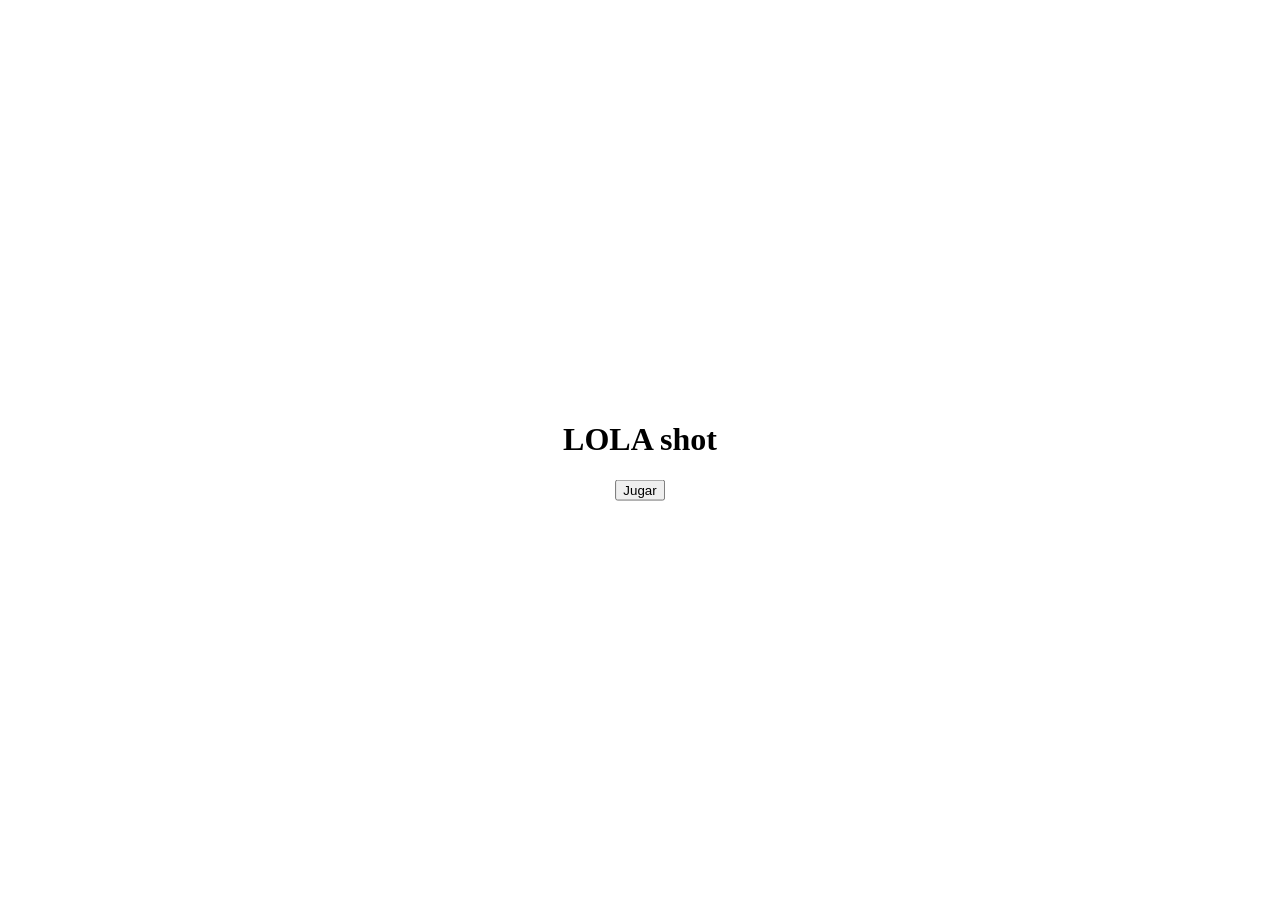
==== UP/index.html @ 1aa23713 "Add files via upload" ====
<!DOCTYPE html>
<html>
<head>
    <title>LOLA shot</title>
    <meta name="viewport" content="width=device-width, initial-scale=1.0">
    <link rel="stylesheet" type="text/css" href="style.css">
</head>
<body>
    <div id="inicio">
        <h1>LOLA shot</h1>
        <button id="jugar">Jugar</button>
    </div>
    <div id="juego" style="display: none;">
        <div id="puntuacion">Puntuación: 0</div>
        <img id="helicoptero" src="https://raw.githubusercontent.com/MauroCasarin/Lola-Game/refs/heads/main/lola.gif" alt="Helicóptero">
        <div id="botones">
            <button id="arriba">Arriba</button>
            <button id="abajo">Abajo</button>
            <button id="disparar">Disparar</button>
        </div>
    </div>
    <div id="fin-juego" style="display: none;">
        <h1>¡Fin del juego!</h1>
        <p id="puntuacion-final"></p>
        <button id="reiniciar">Reiniciar</button>
    </div>
    <script src="script.js"></script>
</body>
</html>
---- UP/style.css ----
body {
    margin: 0;
    overflow: hidden;
    background: linear-gradient(to top, white, skyblue);
}

#inicio {
    position: absolute;
    top: 50%;
    left: 50%;
    transform: translate(-50%, -50%);
    text-align: center;
}

#juego {
    position: relative;
    width: 100vw;
    height: 100vh;
}

#helicoptero {
    position: absolute;
    width: 50px;
    height: 50px;
    top: 50%;
    left: 10%;
    transform: translateY(-50%);
}

#botones {
    position: absolute;
    bottom: 15%;
    left: 50%;
    transform: translateX(-50%);
    display: flex;
}

    #botones button {
        padding: 2vw 10vw;
        margin: 0 2vw;
        font-size: 3vw;
    }

.target {
    position: absolute;
    width: 50px;
    height: 50px;
}

.cloud {
    position: absolute;
    width: 50px;
    height: 50px;
}

#puntuacion {
    position: absolute;
    top: 2%;
    left: 2%;
    font-size: 4vw;
    color: black;
}

#fin-juego {
    position: absolute;
    top: 50%;
    left: 50%;
    transform: translate(-50%, -50%);
    text-align: center;
}

.laser {
    position: absolute;
    width: 10px;
    height: 4px;
    background-color: green;
}
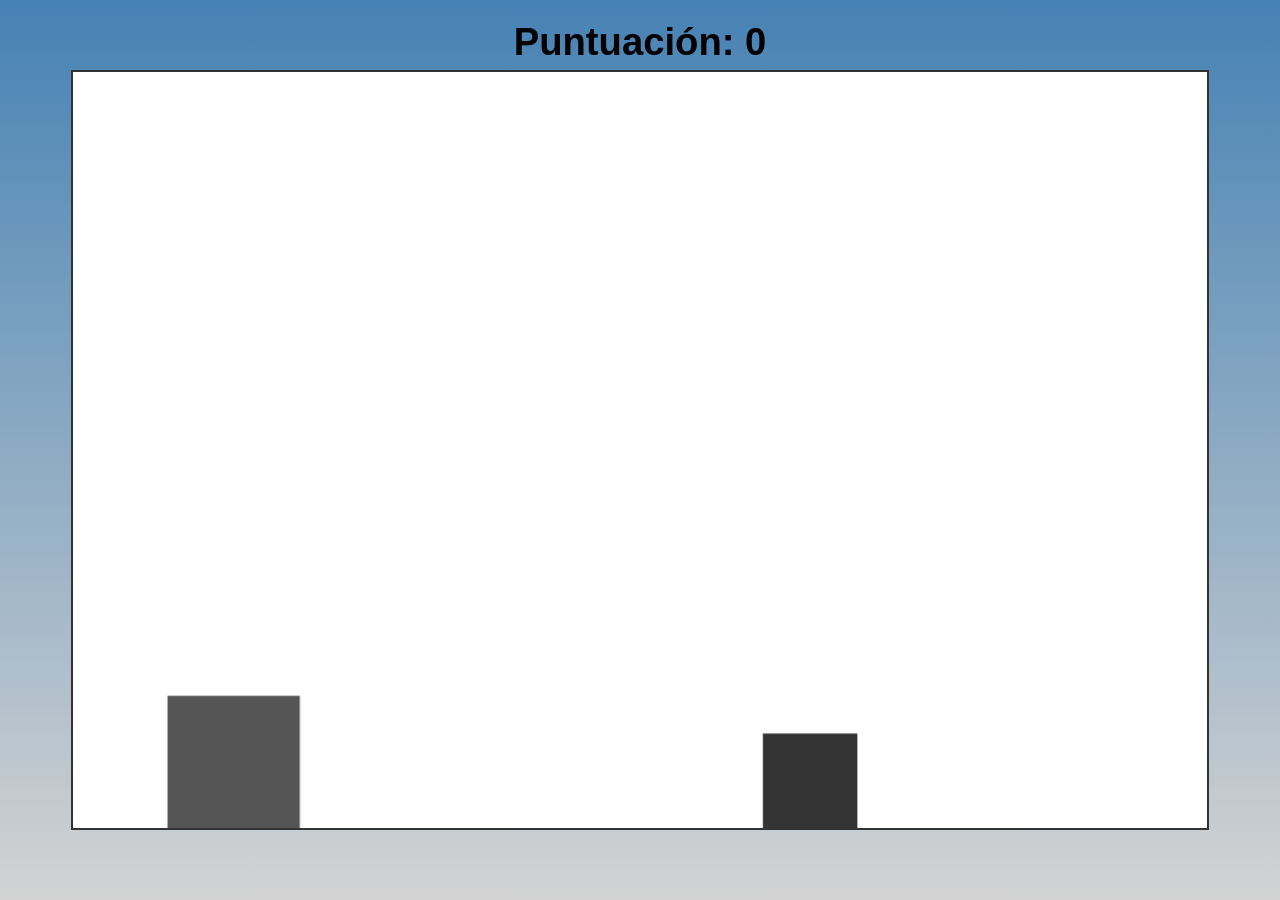
==== commit 698827b9: "Add files via upload" ====
--- a/UP/index.html
+++ b/UP/index.html
@@ -1,29 +1,648 @@
 <!DOCTYPE html>
-<html>
+<html lang="es">
 <head>
-    <title>LOLA shot</title>
+    <meta charset="UTF-8">
     <meta name="viewport" content="width=device-width, initial-scale=1.0">
-    <link rel="stylesheet" type="text/css" href="style.css">
+    <title>Juego T Lola</title>
+    <style>
+        body {
+            background: linear-gradient(to top, LightGray, SteelBlue); /* Gradiente de fondo del cuerpo */
+            display: flex;
+            flex-direction: column; /* Organizar elementos verticalmente */
+            justify-content: center;
+            align-items: center;
+            min-height: 100vh;
+            /* background-color: #f7f7f7; Eliminado ya que se usa gradiente */
+            margin: 0;
+            font-family: sans-serif;
+            /* Prevenir zoom en móviles */
+            touch-action: manipulation;
+            padding: 10px; /* Añadir algo de relleno alrededor del juego */
+            box-sizing: border-box; /* Incluir relleno en el ancho y alto total del elemento */
+            overflow: hidden; /* Prevenir barras de desplazamiento */
+        }
+
+        canvas {
+            border: 2px solid #333;
+            /* background: linear-gradient(to top, LightGray, LightSkyBlue); Eliminado para usar imagen de fondo */
+            background-color: #fff; /* Color de respaldo si la imagen no carga */
+            display: block;
+            margin: 10px auto; /* Centrar el canvas y añadir margen */
+            max-width: 90%; /* Limitar el ancho máximo relativo al viewport */
+            max-height: 85vh; /* Aumentar la altura máxima relativa a la altura del viewport */
+            width: auto; /* Permitir que el ancho se ajuste */
+            height: auto; /* Permitir que la altura se ajuste */
+        }
+
+        #score {
+            position: absolute;
+            top: 20px;
+            /* Centrar horizontalmente */
+            left: 50%;
+            transform: translateX(-50%);
+            font-size: 20px;
+            font-weight: bold;
+            z-index: 10; /* Asegurar que la puntuación esté por encima del canvas */
+        }
+
+        #gameOver {
+            position: absolute;
+            top: 50%;
+            left: 50%;
+            transform: translate(-50%, -50%);
+            font-size: 30px;
+            font-weight: bold;
+            color: red;
+            display: none; /* Oculto por defecto */
+            text-align: center;
+            z-index: 10; /* Asegurar que el texto de fin de juego esté por encima del canvas */
+        }
+
+        #restartButton {
+            display: none; /* Oculto por defecto */
+            position: absolute;
+            top: calc(50% + 40px);
+            left: 50%;
+            transform: translate(-50%, -50%);
+            padding: 8px 16px;
+            font-size: 18px;
+            cursor: pointer;
+            z-index: 10; /* Asegurar que el botón esté por encima del canvas */
+        }
+
+        #jumpButton {
+            display: none; /* Oculto por defecto, se mostrará en pantallas más pequeñas */
+            margin-top: 110px; /* Espacio entre el canvas y el botón */
+            padding: 15px 30px;
+            font-size: 24px;
+            cursor: pointer;
+            border: none;
+            border-radius: 15px;
+            background-color: #18943b;
+            color: white;
+            box-shadow: 0px 10px 5px rgba(0, 0, 0, 0.3);
+        }
+
+        /* Media query para mostrar el botón de salto en pantallas más pequeñas */
+        @media (max-width: 768px) {
+            #jumpButton {
+                display: block; /* Mostrar el botón en pantallas pequeñas */
+            }
+        }
+    </style>
 </head>
 <body>
-    <div id="inicio">
-        <h1>LOLA shot</h1>
-        <button id="jugar">Jugar</button>
-    </div>
-    <div id="juego" style="display: none;">
-        <div id="puntuacion">Puntuación: 0</div>
-        <img id="helicoptero" src="https://raw.githubusercontent.com/MauroCasarin/Lola-Game/refs/heads/main/lola.gif" alt="Helicóptero">
-        <div id="botones">
-            <button id="arriba">Arriba</button>
-            <button id="abajo">Abajo</button>
-            <button id="disparar">Disparar</button>
-        </div>
-    </div>
-    <div id="fin-juego" style="display: none;">
-        <h1>¡Fin del juego!</h1>
-        <p id="puntuacion-final"></p>
-        <button id="reiniciar">Reiniciar</button>
-    </div>
-    <script src="script.js"></script>
+
+    <canvas id="gameCanvas"></canvas>
+    <div id="score">Puntuación: 0</div>
+    <div id="gameOver">Fin del Juego</div>
+    <button id="restartButton">Reiniciar</button>
+    <button id="jumpButton">Saltar</button>
+
+    <audio id="jumpSound" src="http://www.marcelomagni.com.ar/sound/salto.mp3"></audio>
+    <audio id="backgroundMusic" src="http://www.marcelomagni.com.ar/sound/LolaGameMusic.mp3" loop></audio>
+    <audio id="gameOverSound" src="http://www.marcelomagni.com.ar/sound/game-over.mp3"></audio>
+
+    <script>
+        const canvas = document.getElementById('gameCanvas');
+        const ctx = canvas.getContext('2d');
+        const scoreDisplay = document.getElementById('score');
+        const gameOverDisplay = document.getElementById('gameOver');
+        const restartButton = document.getElementById('restartButton');
+        const jumpButton = document.getElementById('jumpButton'); // Obtener el botón de salto
+
+        // Obtener elementos de audio
+        const jumpSound = document.getElementById('jumpSound');
+        const backgroundMusic = document.getElementById('backgroundMusic');
+        const gameOverSound = document.getElementById('gameOverSound');
+
+        // --- Dimensiones Originales del Juego (para referencia de escalado) ---
+        // Aumentar la altura original para hacer el canvas más alto
+        const originalCanvasWidth = 600;
+        const originalCanvasHeight = 400; // Canvas hecho más alto (ajustado a 400)
+        const aspectRatio = originalCanvasWidth / originalCanvasHeight;
+
+        // --- Variables del Juego (serán escaladas) ---
+        let tRex = {
+            x: 0, // Se establecerá al redimensionar
+            y: 0, // Se establecerá al redimensionar
+            originalWidth: 70, // Ancho base para escalado
+            originalHeight: 70, // Altura base para escalado
+            width: 0, // Se establecerá al redimensionar
+            height: 0, // Se establecerá al redimensionar
+            dy: 0,
+            gravity: 0, // Se establecerá al redimensionar
+            jumpPower: 0, // Se establecerá al redimensionar
+            isJumping: false,
+            rotation: 0, // Ángulo de rotación actual en radianes
+            rotationSpeed: -Math.PI / 20 // Velocidad de rotación (aprox 90 grados / duración del salto)
+        };
+
+        let obstacles = [];
+        let clouds = []; // Array para almacenar objetos de nubes
+        let gameSpeed = 0; // Se establecerá al redimensionar
+        const initialGameSpeed = 5; // Velocidad inicial
+        const speedIncreasePerScore = 0.5; // Cuánto aumenta la velocidad cada 10 puntos
+        let score = 0;
+        let gameRunning = true;
+
+        // --- Variables de Imagen ---
+        // URLs de las imágenes
+        const tRexImageUrl = 'https://raw.githubusercontent.com/MauroCasarin/Lola-Game/refs/heads/main/lola.svg';
+        const obstacleImageUrls = [
+            'https://raw.githubusercontent.com/MauroCasarin/Lola-Game/refs/heads/main/brahma.svg',
+            'https://raw.githubusercontent.com/MauroCasarin/Lola-Game/refs/heads/main/quilmes.svg',
+            'https://raw.githubusercontent.com/MauroCasarin/Lola-Game/refs/heads/main/stela.svg',
+            'https://raw.githubusercontent.com/MauroCasarin/Lola-Game/refs/heads/main/Bud.svg'
+        ];
+        const cloudImageUrls = [
+            'https://raw.githubusercontent.com/MauroCasarin/Lola-Game/9af808195ce2abfb240dc4f890d329acf0f09e55/cloud.svg',
+            'https://raw.githubusercontent.com/MauroCasarin/Lola-Game/9af808195ce2abfb240dc4f890d329acf0f09e55/cloud2.svg'
+        ];
+
+        // ** AQUÍ PUEDES CAMBIAR LA IMAGEN DE FONDO **
+        const backgroundImageUrl = 'https://raw.githubusercontent.com/MauroCasarin/Lola-Game/refs/heads/main/imagenfondo.jpg'; // URL de tu imagen de fondo
+        const backgroundImage = new Image();
+        backgroundImage.src = backgroundImageUrl;
+
+        // Variables para el fondo móvil
+        let backgroundX = 0; // Posición X del fondo
+        let backgroundSpeed = 1; // Velocidad de desplazamiento del fondo (ajusta según prefieras)
+
+
+        // Objetos de imagen
+        const tRexImage = new Image();
+        tRexImage.src = tRexImageUrl;
+
+        const obstacleImages = obstacleImageUrls.map(url => {
+            const img = new Image();
+            img.src = url;
+            return img;
+        });
+
+         const cloudImages = cloudImageUrls.map(url => {
+            const img = new Image();
+            img.src = url;
+            return img;
+        });
+
+        // Contador de imágenes cargadas
+        let imagesLoaded = 0;
+        // Número total de imágenes a cargar (1 T-Rex + 4 Obstáculos + 2 Nubes + 1 Fondo)
+        const totalImages = 1 + obstacleImageUrls.length + cloudImageUrls.length + 1;
+
+        // Función para verificar si todas las imágenes se han cargado
+        function checkAllImagesLoaded() {
+            imagesLoaded++;
+            if (imagesLoaded === totalImages) {
+                // Todas las imágenes cargadas, iniciar el juego
+                scaleGame();
+                // Establecer velocidad inicial del juego después de escalar
+                gameSpeed = initialGameSpeed * (canvas.width / originalCanvasWidth);
+                 // Reproducir música de fondo al iniciar el juego
+                backgroundMusic.play().catch(e => {
+                    // Manejar posible error si el navegador requiere interacción del usuario para reproducir audio
+                    console.log("La reproducción automática de audio fue bloqueada. Toca la pantalla para iniciar la música.");
+                    // Podrías mostrar un mensaje al usuario aquí
+                });
+                gameLoop(); // Iniciar el bucle del juego
+            }
+        }
+
+        // Asignar el evento onload a cada imagen
+        tRexImage.onload = checkAllImagesLoaded;
+        backgroundImage.onload = checkAllImagesLoaded;
+
+        obstacleImages.forEach(img => {
+            img.onload = checkAllImagesLoaded;
+            img.onerror = () => { // Manejar errores de carga de obstáculos
+                console.error("Error cargando imagen de obstáculo:", img.src);
+                checkAllImagesLoaded(); // Contar como cargada (pero estará rota)
+            };
+        });
+
+        cloudImages.forEach(img => {
+            img.onload = checkAllImagesLoaded;
+             img.onerror = () => { // Manejar errores de carga de nubes
+                console.error("Error cargando imagen de nube:", img.src);
+                checkAllImagesLoaded(); // Contar como cargada (pero estará rota)
+            };
+        });
+
+        // Manejar error de carga de T-Rex y fondo
+        tRexImage.onerror = () => {
+             console.error("Error cargando imagen de T-Rex:", tRexImage.src);
+             checkAllImagesLoaded();
+        };
+         backgroundImage.onerror = () => {
+             console.error("Error cargando imagen de fondo:", backgroundImage.src);
+             checkAllImagesLoaded();
+        };
+
+
+        // --- Función de Escalado ---
+        function scaleGame() {
+            let newWidth = window.innerWidth * 0.90; // Usar hasta el 90% del ancho de la ventana
+            let newHeight = window.innerHeight * 0.85; // Usar hasta el 85% de la altura de la ventana
+
+            // Mantener la relación de aspecto
+            if (newWidth / newHeight > aspectRatio) {
+                newWidth = newHeight * aspectRatio;
+            } else {
+                newHeight = newWidth / aspectRatio;
+            }
+
+            // Asegurar que el canvas no sea demasiado pequeño
+            const minCanvasWidth = 300; // Ancho mínimo
+            const minCanvasHeight = minCanvasWidth / aspectRatio; // Altura mínima correspondiente
+            if (newWidth < minCanvasWidth) {
+                newWidth = minCanvasWidth;
+                newHeight = minCanvasHeight;
+            }
+
+
+            canvas.width = newWidth;
+            canvas.height = newHeight;
+
+            const scaleFactor = canvas.width / originalCanvasWidth;
+
+            // Escalar variables del juego
+            tRex.width = tRex.originalWidth * scaleFactor;
+            tRex.height = tRex.originalHeight * scaleFactor;
+            tRex.x = 50 * scaleFactor;
+            tRex.y = canvas.height - tRex.height; // Mantener en el suelo
+
+            // Gravedad y poder de salto ajustados y escalados
+            tRex.gravity = 0.9 * scaleFactor;
+            tRex.jumpPower = -20 * scaleFactor;
+
+            // gameSpeed se actualiza basado en la puntuación, así que no escalar la base aquí
+
+            // Escalar obstáculos existentes
+            obstacles.forEach(obstacle => {
+                obstacle.x *= scaleFactor;
+                obstacle.width = obstacle.originalWidth * scaleFactor;
+                obstacle.height = obstacle.originalHeight * scaleFactor;
+                obstacle.y = canvas.height - obstacle.height; // Ajustar y basado en la nueva altura del canvas
+            });
+
+             // Escalar nubes existentes
+            clouds.forEach(cloud => {
+                cloud.x *= scaleFactor;
+                cloud.y *= scaleFactor;
+                 // Escalar ancho de la nube basado en el ancho original
+                cloud.width = cloud.originalWidth * scaleFactor;
+                // Escalar altura de la nube basado en la relación de aspecto original y el nuevo ancho
+                if (cloud.image.naturalWidth > 0) { // Evitar división por cero
+                     cloud.height = cloud.width * (cloud.image.naturalHeight / cloud.image.naturalWidth);
+                } else {
+                    // Fallback si las dimensiones de la imagen aún no están disponibles
+                     cloud.height = cloud.originalHeight * scaleFactor;
+                }
+                // La velocidad de la nube se escala en updateClouds
+            });
+
+
+             // Ajustar tamaño de fuente y relleno basado en el factor de escalado para mejor legibilidad en diferentes pantallas
+            scoreDisplay.style.fontSize = `${20 * scaleFactor}px`;
+            gameOverDisplay.style.fontSize = `${30 * scaleFactor}px`;
+            restartButton.style.fontSize = `${18 * scaleFactor}px`;
+            restartButton.style.padding = `${8 * scaleFactor}px ${16 * scaleFactor}px`;
+             jumpButton.style.fontSize = `${24 * scaleFactor}px`;
+             jumpButton.style.padding = `${15 * scaleFactor}px ${30 * scaleFactor}px`;
+        }
+
+
+        // --- Funciones del Juego ---
+
+        // Función para dibujar el fondo móvil
+        function drawBackground() {
+             // Asegurarse de que la imagen de fondo esté cargada antes de dibujar
+             if (backgroundImage.complete && backgroundImage.naturalHeight !== 0) {
+                 // Dibujar la imagen de fondo dos veces para crear un efecto de bucle
+                 // Dibuja la primera imagen
+                ctx.drawImage(backgroundImage, backgroundX, 0, canvas.width, canvas.height);
+                // Dibuja la segunda imagen inmediatamente después
+                ctx.drawImage(backgroundImage, backgroundX + canvas.width, 0, canvas.width, canvas.height);
+             } else {
+                 // Dibujar un color de fondo sólido si la imagen no está cargada
+                 ctx.fillStyle = '#fff'; // Color de respaldo
+                 ctx.fillRect(0, 0, canvas.width, canvas.height);
+             }
+        }
+
+
+        function drawTRex() {
+            // Asegurarse de que la imagen de T-Rex esté cargada antes de dibujar
+             if (tRexImage.complete && tRexImage.naturalHeight !== 0) {
+                ctx.save(); // Guardar el estado actual del canvas
+
+                // Traducir el contexto al centro del T-Rex para la rotación
+                const tRexCenterX = tRex.x + tRex.width / 2;
+                const tRexCenterY = tRex.y + tRex.height / 2;
+                ctx.translate(tRexCenterX, tRexCenterY);
+
+                // Rotar el contexto
+                ctx.rotate(tRex.rotation);
+
+                // Dibujar la imagen del T-Rex centrada alrededor del origen
+                ctx.drawImage(tRexImage, -tRex.width / 2, -tRex.height / 2, tRex.width, tRex.height);
+
+                ctx.restore(); // Restaurar el estado del canvas
+             } else {
+                 // Dibujar un rectángulo de respaldo si la imagen no está cargada
+                 ctx.fillStyle = '#555';
+                 ctx.fillRect(tRex.x, tRex.y, tRex.width, tRex.height);
+             }
+        }
+
+        function drawObstacles() {
+            obstacles.forEach(obstacle => {
+                 // Asegurarse de que la imagen del obstáculo esté cargada antes de dibujar
+                 if (obstacle.image.complete && obstacle.image.naturalHeight !== 0) {
+                    // Dibujar la imagen del obstáculo
+                    ctx.drawImage(obstacle.image, obstacle.x, obstacle.y, obstacle.width, obstacle.height);
+                 } else {
+                     // Dibujar un rectángulo de respaldo si la imagen no está cargada
+                     ctx.fillStyle = '#333';
+                     ctx.fillRect(obstacle.x, obstacle.y, obstacle.width, obstacle.height);
+                 }
+            });
+        }
+
+         function drawClouds() {
+            clouds.forEach(cloud => {
+                 // Asegurarse de que la imagen de la nube esté cargada antes de dibujar
+                 if (cloud.image.complete && cloud.image.naturalHeight !== 0) {
+                    // Dibujar la imagen de la nube
+                    ctx.drawImage(cloud.image, cloud.x, cloud.y, cloud.width, cloud.height);
+                 } else {
+                     // Opcional: Podrías dibujar un círculo o algo simple como respaldo para las nubes
+                     // ctx.fillStyle = '#eee';
+                     // ctx.beginPath();
+                     // ctx.arc(cloud.x + cloud.width / 2, cloud.y + cloud.height / 2, cloud.width / 2, 0, Math.PI * 2);
+                     // ctx.fill();
+                 }
+            });
+        }
+
+
+        function updateTRex() {
+            // Aplicar gravedad
+            tRex.dy += tRex.gravity;
+            tRex.y += tRex.dy;
+
+            // Actualizar rotación si está saltando
+            if (tRex.isJumping) {
+                tRex.rotation += tRex.rotationSpeed;
+                // Opcional: Limitar rotación si es necesario, o dejar que gire
+                 // if (tRex.rotation < -Math.PI / 4) { // Detener en -45 grados (antihorario)
+                 //     tRex.rotation = -Math.PI / 4;
+                 // }
+            }
+
+
+            // Prevenir caer a través del suelo
+            if (tRex.y > canvas.height - tRex.height) {
+                tRex.y = canvas.height - tRex.height;
+                tRex.dy = 0;
+                tRex.isJumping = false;
+                 tRex.rotation = 0; // Reiniciar rotación al aterrizar
+            }
+        }
+
+        function updateObstacles() {
+            // Mover obstáculos
+            obstacles.forEach(obstacle => {
+                obstacle.x -= gameSpeed;
+
+                // Comprobar si el obstáculo ha sido pasado y aún no puntuado
+                if (!obstacle.scored && obstacle.x + obstacle.width < tRex.x) {
+                    score += 1;
+                    scoreDisplay.textContent = `Puntuación: ${score}`;
+                    obstacle.scored = true; // Marcar como puntuado
+
+                    // Aumentar la velocidad cada 10 puntos
+                    if (score > 0 && score % 10 === 0) {
+                        gameSpeed += speedIncreasePerScore * (canvas.width / originalCanvasWidth); // Escalar aumento de velocidad
+                    }
+                }
+            });
+
+            // Eliminar obstáculos fuera de pantalla
+            obstacles = obstacles.filter(obstacle => obstacle.x + obstacle.width > 0);
+
+            // Generar nuevos obstáculos
+            // Mayor aleatoriedad en la distancia
+            // Aumentar la distancia mínima y el rango aleatorio
+            const minObstacleDistance = 300 * (canvas.width / originalCanvasWidth); // Ajustado a 300 (escalado)
+            const randomObstacleDistance = Math.random() * 1000 * (canvas.width / originalCanvasWidth); // Ajustado a 1000 (escalado)
+
+            if (obstacles.length === 0 || obstacles[obstacles.length - 1].x < canvas.width - randomObstacleDistance - minObstacleDistance) {
+                 // Elegir una imagen de obstáculo aleatoriamente
+                const randomObstacleImage = obstacleImages[Math.floor(Math.random() * obstacleImages.length)];
+
+                // Establecer tamaño inicial a 50x50 píxeles antes de escalar
+                const originalObstacleWidth = 50;
+                const originalObstacleHeight = 50;
+
+                const obstacleWidth = originalObstacleWidth * (canvas.width / originalCanvasWidth);
+                const obstacleHeight = originalObstacleHeight * (canvas.width / originalCanvasWidth);
+
+                const obstacleX = canvas.width;
+                const obstacleY = canvas.height - obstacleHeight; // Posición en el suelo
+
+                obstacles.push({
+                    x: obstacleX,
+                    y: obstacleY,
+                    width: obstacleWidth,
+                    height: obstacleHeight,
+                    originalWidth: originalObstacleWidth, // Almacenar dimensiones originales para escalado
+                    originalHeight: originalObstacleHeight,
+                    image: randomObstacleImage, // Almacenar el objeto de imagen
+                    scored: false // Añadir bandera de puntuado
+                });
+            }
+        }
+
+         function updateClouds() {
+            // Mover nubes
+            clouds.forEach(cloud => {
+                cloud.x -= cloud.speed * (canvas.width / originalCanvasWidth); // Escalar velocidad de la nube
+            });
+
+            // Eliminar nubes fuera de pantalla
+            clouds = clouds.filter(cloud => cloud.x + cloud.width > 0);
+
+            // Generar nuevas nubes
+            const minCloudDistance = 200 * (canvas.width / originalCanvasWidth); // Aumentar distancia mínima base
+            const randomCloudDistance = Math.random() * 400 * (canvas.width / originalCanvasWidth); // Aumentar rango aleatorio base
+
+            if (clouds.length === 0 || clouds[clouds.length - 1].x < canvas.width - randomCloudDistance - minCloudDistance) {
+                // Elegir una imagen de nube aleatoriamente
+                const randomCloudImage = cloudImages[Math.floor(Math.random() * cloudImages.length)];
+
+                // Establecer tamaño inicial (puede ser ajustado) y escalar
+                const originalCloudWidth = Math.random() * 40 + 40; // Ancho base aleatorio (aprox 40-80px)
+                 // originalCloudHeight se determinará por la relación de aspecto al escalar
+
+                const cloudWidth = originalCloudWidth * (canvas.width / originalCanvasWidth);
+                 let cloudHeight = originalCloudWidth * 0.5 * (canvas.width / originalCanvasWidth); // Relación de aspecto por defecto
+
+                 // Calcular altura basado en la relación de aspecto de la imagen si está disponible
+                 if (randomCloudImage.naturalWidth > 0) {
+                     cloudHeight = cloudWidth * (randomCloudImage.naturalHeight / randomCloudImage.naturalWidth);
+                 }
+
+
+                const cloudX = canvas.width;
+                const cloudY = Math.random() * (canvas.height / 3); // Posición vertical aleatoria en el tercio superior
+
+                clouds.push({
+                    x: cloudX,
+                    y: cloudY,
+                    width: cloudWidth,
+                    height: cloudHeight,
+                    originalWidth: originalCloudWidth, // Almacenar dimensiones originales para escalado
+                    originalHeight: originalCloudWidth * 0.5, // Almacenar una altura base para escalado de respaldo
+                    image: randomCloudImage, // Almacenar el objeto de imagen
+                    speed: Math.random() * 0.8 + 0.3 // Velocidad aleatoria de la nube (más lenta)
+                });
+            }
+        }
+
+        // Función para actualizar la posición del fondo
+        function updateBackground() {
+            backgroundX -= backgroundSpeed * (canvas.width / originalCanvasWidth); // Mover el fondo, escalado por la velocidad del juego
+
+            // Si la primera imagen de fondo sale de la pantalla, reiniciar su posición para crear un bucle
+            if (backgroundX < -canvas.width) {
+                backgroundX = 0;
+            }
+        }
+
+
+        function checkCollision() {
+            obstacles.forEach(obstacle => {
+                if (
+                    tRex.x < obstacle.x + obstacle.width &&
+                    tRex.x + tRex.width > obstacle.x &&
+                    tRex.y < obstacle.y + obstacle.height &&
+                    tRex.y + tRex.height > obstacle.y
+                ) {
+                    // Colisión detectada
+                    gameOver();
+                }
+            });
+        }
+
+        function gameOver() {
+            gameRunning = false;
+            gameOverDisplay.style.display = 'block';
+            restartButton.style.display = 'block';
+            backgroundMusic.pause(); // Pausar música de fondo
+            gameOverSound.play(); // Reproducir sonido de fin de juego
+        }
+
+        function restartGame() {
+            gameRunning = true;
+            // Reiniciar velocidad del juego al valor inicial
+            gameSpeed = initialGameSpeed * (canvas.width / originalCanvasWidth);
+
+            tRex.y = canvas.height - tRex.height; // Reiniciar posición basado en la altura actual del canvas
+            tRex.dy = 0;
+            tRex.isJumping = false;
+            tRex.rotation = 0; // Reiniciar rotación al reiniciar
+            obstacles = [];
+            clouds = []; // Limpiar nubes al reiniciar
+            score = 0;
+            scoreDisplay.textContent = `Puntuación: ${score}`;
+            gameOverDisplay.style.display = 'none';
+            restartButton.style.display = 'none';
+
+            // Reiniciar posición del fondo
+            backgroundX = 0;
+
+            // Detener sonido de fin de juego y reiniciar música de fondo
+            gameOverSound.pause();
+            gameOverSound.currentTime = 0; // Reiniciar tiempo del sonido de fin de juego
+            backgroundMusic.currentTime = 0; // Reiniciar tiempo de la música de fondo
+            backgroundMusic.play();
+
+            // Volver a escalar elementos del juego al reiniciar en caso de redimensionamiento durante el fin del juego
+            scaleGame();
+
+            gameLoop(); // Iniciar el bucle del juego de nuevo
+        }
+
+        // --- Bucle del Juego ---
+        function gameLoop() {
+            if (!gameRunning) return;
+
+            // Limpiar canvas
+            ctx.clearRect(0, 0, canvas.width, canvas.height);
+
+            // Actualizar elementos del juego
+            updateTRex();
+            updateObstacles();
+            updateClouds(); // Actualizar nubes
+            updateBackground(); // Actualizar posición del fondo
+            checkCollision();
+
+            // Dibujar elementos del juego
+            drawBackground(); // Dibujar fondo primero
+            drawClouds(); // Dibujar nubes después del fondo
+            drawObstacles();
+            drawTRex();
+
+
+            // Solicitar el siguiente fotograma
+            requestAnimationFrame(gameLoop);
+        }
+
+        // --- Listeners de Eventos ---
+        // Función para manejar la acción de salto
+        function handleJump() {
+             if (!tRex.isJumping && gameRunning) {
+                tRex.dy = tRex.jumpPower;
+                tRex.isJumping = true;
+                tRex.rotation = 0; // Iniciar rotación desde 0 al saltar
+                jumpSound.currentTime = 0; // Reiniciar el sonido de salto si se reproduce rápidamente
+                jumpSound.play(); // Reproducir sonido de salto
+            }
+        }
+
+        // Control de teclado para escritorio
+        document.addEventListener('keydown', (event) => {
+            if (event.code === 'Space') {
+                handleJump();
+            }
+        });
+
+        // Control táctil en el canvas para móvil (mantener esto para tocar en el área del juego)
+        canvas.addEventListener('touchstart', (event) => {
+            // Prevenir comportamiento táctil por defecto (como zoom)
+            event.preventDefault();
+            handleJump();
+        });
+
+        // Control de clic/táctil en el botón de salto
+        jumpButton.addEventListener('click', handleJump);
+        jumpButton.addEventListener('touchstart', (event) => {
+             event.preventDefault(); // Prevenir doble salto en algunos navegadores móviles
+             handleJump();
+        });
+
+
+        // Manejar redimensionamiento de la ventana
+        window.addEventListener('resize', scaleGame);
+
+
+        restartButton.addEventListener('click', restartGame);
+
+        // --- Iniciar el juego ---
+        // No iniciar el juego aquí, esperar a que todas las imágenes carguen
+
+    </script>
 </body>
-</html>+</html>
